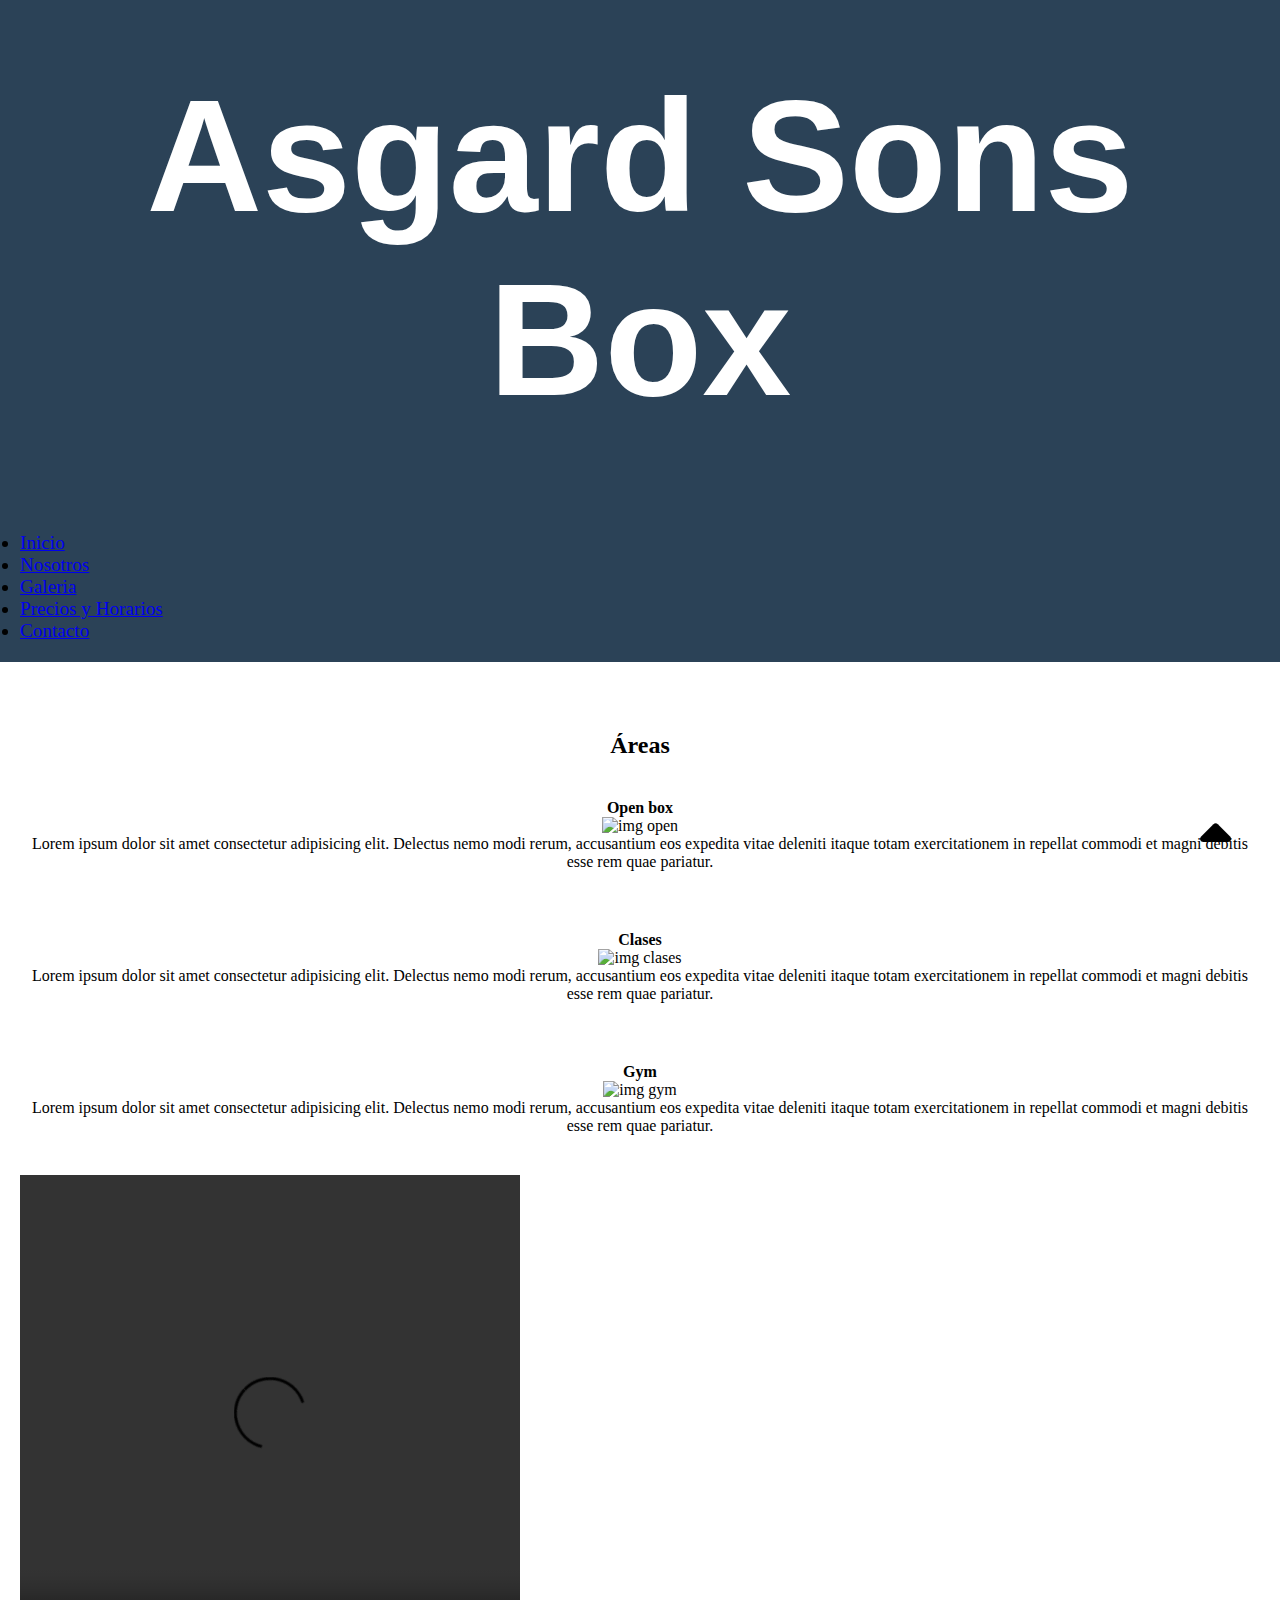
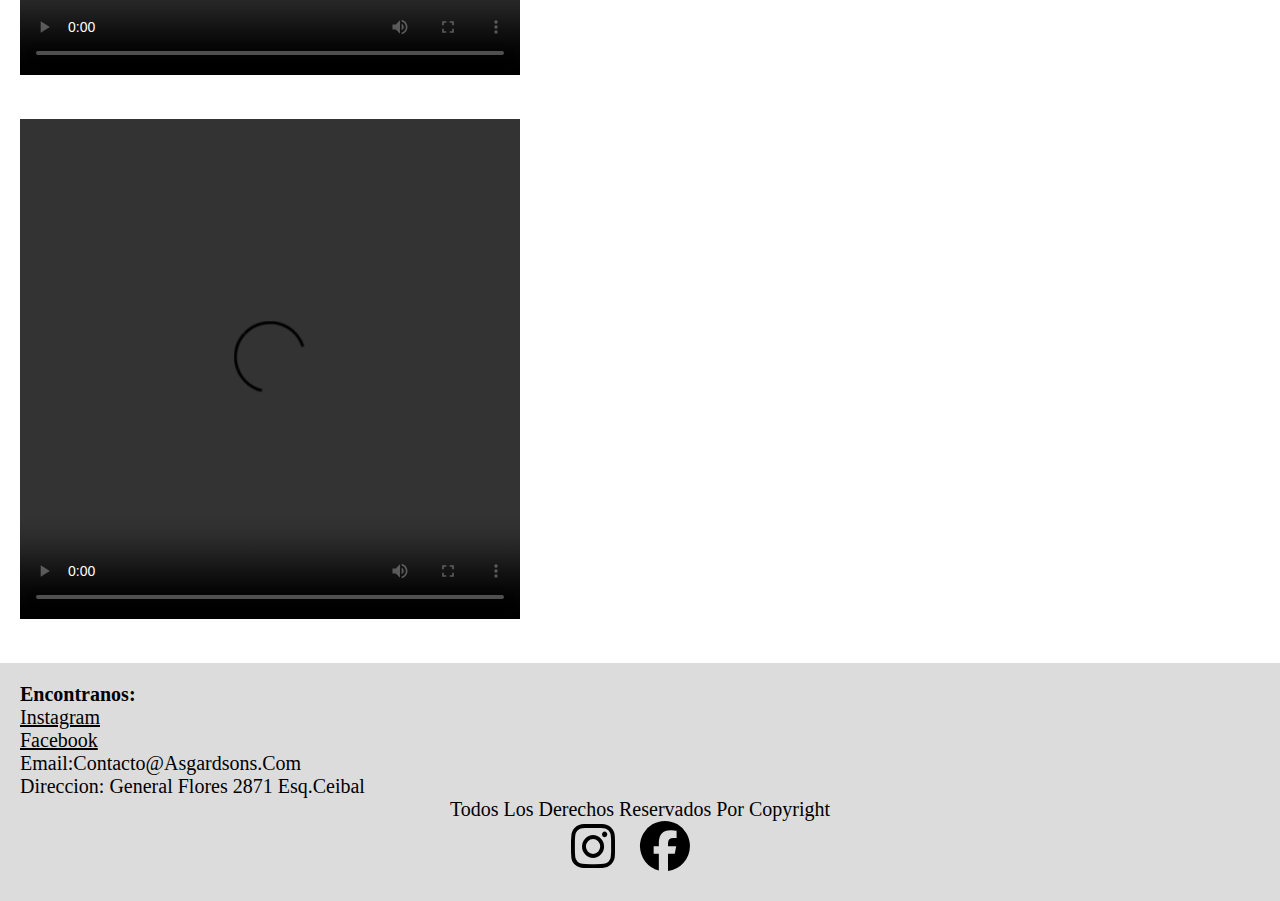
==== index.html @ 72cfc048 "sin sass" ====
<!DOCTYPE html>
<html lang="es">
<head>
    <meta charset="UTF-8">
    <meta http-equiv="X-UA-Compatible" content="IE=edge">
    <meta name="viewport" content="width=device-width, initial-scale=1.0">
    <link rel="shortcut icon" href="img/Diseño sin título.png" type="image/x-icon">
    <link rel="stylesheet" href="https://cdn.jsdelivr.net/npm/bootstrap@4.6.2/dist/css/bootstrap.min.css" 
    integrity="sha384-xOolHFLEh07PJGoPkLv1IbcEPTNtaed2xpHsD9ESMhqIYd0nLMwNLD69Npy4HI+N" crossorigin="anonymous">
    <link rel="stylesheet" href="https://cdnjs.cloudflare.com/ajax/libs/font-awesome/6.2.1/css/all.min.css">
    <link rel="stylesheet" href="estilos.css">
    <title>Asgard Sons Box</title>
</head>
<body>
    <header class="inicio container-fluid">
        <h1 class="slide-in-bck-center">Asgard Sons Box</h1>
        
        <nav class="navbar navbar-expand-xl justify-content-center">

            <ul class="navbar-nav container">
              <li class="nav-item ">
                <a class="nav-link text-white" href="index.html">Inicio</a>
              </li>
              <li class="nav-item ">
                <a class="nav-link text-white " href="/pages/nosotros.html">Nosotros</a>
              </li>
              <li class="nav-item">
                <a class="nav-link text-white" href="/pages/galeria.html">Galeria</a>
              </li>
              <li class="nav-item">
                <a class="nav-link text-white" href="/pages/horarios.html">Precios y Horarios</a>
              </li>
              <li class="nav-item">
                <a class="nav-link text-white" href="/pages/contacto.html">Contacto</a>
              </li>
            </ul>
          
          </nav>
    </header>
    <div class="entrenamiento">
      <strong><h2>Áreas</h2></strong> 
      
        <div class="centrenamiento container-fluid row">
                <div   class="tarjetitas col-lg-4 container-fluid"><h4>Open box</h4>
                    <img src="img/descarga (1).jpg"class="rounded img-fluid " alt="img open">
                <p>Lorem ipsum dolor sit amet consectetur adipisicing elit. Delectus nemo modi rerum, accusantium eos expedita vitae deleniti itaque totam exercitationem in repellat commodi et magni debitis esse rem quae pariatur.</p>
            </div>
            <div   class="tarjetitas col-lg-4">
                <h4>Clases</h4>
                <img src="img/descarga (2).jpg" class="rounded img-fluid " alt="img clases">
                <p>Lorem ipsum dolor sit amet consectetur adipisicing elit. Delectus nemo modi rerum, accusantium eos expedita vitae deleniti itaque totam exercitationem in repellat commodi et magni debitis esse rem quae pariatur.</p>
            </div>
            <div   class="tarjetitas col-lg-4">
                <h4>Gym</h4>
                <img src="img/descarga.jpg" class="rounded img-fluid " alt="img gym">
                <p>Lorem ipsum dolor sit amet consectetur adipisicing elit. Delectus nemo modi rerum, accusantium eos expedita vitae deleniti itaque totam exercitationem in repellat commodi et magni debitis esse rem quae pariatur.</p>
            </div>
      </div>
    
    </div> 
<div class= "cajav row ">  
    <div  class="videos col-xl-6 embed-responsive embed-responsive-4by3" ><video class="videoss container-fluid" width="500" height="500" controls>
    <source src="img/istockphoto-958883180-640_adpp_is.mp4" type="video/mp4"><br></video></div>

    <div class="videos col-xl-6 embed-responsive embed-responsive-4by3"><video class="videoss container-fluid" width="500" height="500" controls>
      <source src="img/istockphoto-1215797243-640_adpp_is.mp4" type="video/mp4">
    </video></div>
</div> 
<footer>
    <div class="caja1">
      <strong><h4>Encontranos:</strong></h4>
    <ul>
            <li><a class="redes " href="https://www.instagram.com/asgardsons/">instagram</a></li>  
            <li><a class="redes " href="https://es-la.facebook.com/asgardsons/">facebook</a></li>                        
            <li>email:contacto@asgardsons.com</li>  
            <li>direccion: general flores 2871 esq.ceibal</li>  
    </ul>                         
<div class="redesi">
        <p>Todos los derechos reservados por copyright</p> 
          <div>
                <a href="https://www.instagram.com/asgardsons/"><i class="redes fa-brands fa-instagram"></i></a>
              <a href="https://es-la.facebook.com/asgardsons/"><i class="redes fa-brands fa-facebook"></i></a> 
            </div> 
            </div>
      </div>
    <a href="#" class="subir"> 
      <i class="fa-solid fa-sort-up"></i>
    </a>



</footer>




    <script src="https://cdn.jsdelivr.net/npm/jquery@3.5.1/dist/jquery.slim.min.js" integrity="sha384-DfXdz2htPH0lsSSs5nCTpuj/zy4C+OGpamoFVy38MVBnE+IbbVYUew+OrCXaRkfj" crossorigin="anonymous"></script>
    <script src="https://cdn.jsdelivr.net/npm/popper.js@1.16.1/dist/umd/popper.min.js" integrity="sha384-9/reFTGAW83EW2RDu2S0VKaIzap3H66lZH81PoYlFhbGU+6BZp6G7niu735Sk7lN" crossorigin="anonymous"></script>
    <script src="https://cdn.jsdelivr.net/npm/bootstrap@4.6.2/dist/js/bootstrap.min.js" integrity="sha384-+sLIOodYLS7CIrQpBjl+C7nPvqq+FbNUBDunl/OZv93DB7Ln/533i8e/mZXLi/P+" crossorigin="anonymous"></script>       
</body>
</html>
---- estilos.css ----
@import url("https://fonts.cdnfonts.com/css/comic-runes");
* {
  margin: 0;
  padding: 0;
  box-sizing: border-box;
}

html {
  scroll-behavior: smooth;
}
h1 {
  font-family: "Comic Runes", sans-serif;
  font: weight 700;
  font-size: 700%;
  text-align: center;
  padding-top: 5%;
  color: white;
  padding-bottom: 40px;
  margin-bottom: 0px;
}
h2{
  text-align: center;
  padding-top: 50px;
}
header{
  background-color: #2b4257
}
.inicio{
  background-image: url(img/fondo.jpg);
}
.navbar {
  align-items: flex-end;
  margin-top: 40px;
}
.nav-item {
  font-size: larger;
}
.nav-item a:hover {
  background-color: rgba(255, 255, 255, 0.406);
}
.entrenamiento {
  height: auto;
  text-align: center;
  margin-bottom: 20px;
width: auto;
padding-top: 20px;
}
.centrenamiento{
  margin: 0;
}
.tarjetitas {
  padding: 20px;
  align-items: center;
  padding-top: 40px;
  list-style: none;
  text-align: center;
}
.tarjetitas img{
  height: 200px;
  width: 300px;
}
.tarjetitas:hover {
  scale: 1.05;
  box-shadow: rgba(0, 0, 0, 0.17) 0px -23px 25px 0px inset,
    rgba(0, 0, 0, 0.15) 0px -36px 30px 0px inset,
    rgba(0, 0, 0, 0.1) 0px -79px 40px 0px inset, rgba(0, 0, 0, 0.06) 0px 2px 1px,
    rgba(0, 0, 0, 0.09) 0px 4px 2px, rgba(0, 0, 0, 0.09) 0px 8px 4px,
    rgba(0, 0, 0, 0.09) 0px 16px 8px, rgba(0, 0, 0, 0.09) 0px 32px 16px;
}
.cvideos {
  height: auto;
  background: rgb(255, 255, 255);
  background: linear-gradient(
    180deg,
    rgba(255, 255, 255, 1) 0%,
    rgba(211, 215, 218, 1) 5%,
    rgba(43, 67, 87, 1) 53%
  );
  width: auto;
}
.tubox {
  text-align: center;
  color: black;
}
.cajav{
  padding-inline: 20px;
}
.videos {
  margin-bottom: 40px;
}
.videos:hover {
  scale: 1.005;
  box-shadow: rgba(0, 0, 0, 0.3) 0px 19px 38px,
    rgba(0, 0, 0, 0.22) 0px 15px 12px;
}

footer {
  background-color: gainsboro;
  color: black;
  font-size: 20px;
  text-transform: capitalize;
  padding: 20px;
  width: 100%;
}
footer li{
  list-style: none;
}
footer a {
  color: black;
}
footer i {
  font-size: 50px;
  letter-spacing: 20px;
}
.redes:hover {
  color: #2b42576d;
}
.redesi {
  text-align: center;
  margin-bottom: 10px;
}
.subir {
  height: 40px;
  width: 40px;
  position: fixed;
  bottom: 40px;
  right: 40px;
  text-align: center;
  line-height: 40px;
  color: black;
  font-size: xx-large;
}
.subir i:hover {
  color: gray;
}
.carousel {
  background: rgb(43, 67, 87);
  background: linear-gradient(
    180deg,
    rgba(43, 67, 87, 1) 0%,
    rgba(255, 255, 255, 1) 100%,
    rgba(246, 246, 246, 1) 100%
  );
  display: flex;
  flex-direction: column;
}
.carousel-inner {
  width: auto;
  padding: 20px;
  align-content: center;
  max-width: 100%;
  height: 100%;
}
.nosotros{
  height: auto;
  background-color: gainsboro;
  padding-inline: 20px;
  padding-top: 100px;
  padding-bottom: 100px;


}
.rutinas{
  padding-top: 20px;
  padding-bottom: 200px;
  margin-inline: 40px;
}
.rutinas-items{
  text-align: center;
  background-color: #2b4257c2;
  border-radius: 10px;
  border-style:double ;
  color: white;
}
h5{
  font-family: 'Times New Roman', Times, serif;
  font-size: x-large;
}
.rutinas-items h5::first-letter{
  color:rgb(0, 0, 0);
  font-size: xx-large;
}
.rutinas-items p{
padding-inline: 10px;
padding-top: 50px;
}
.pyh{
  padding-inline: 10px;
  background: rgb(255,255,255);
  background: linear-gradient(180deg, rgba(255,255,255,1) 0%, rgba(211,215,218,1) 12%, rgba(43,67,87,1) 75%);  ;
}
.pyh div{
  text-align: center;
  padding-top: 10px;
}
.pyh a{
  color: white;
  font-size: larger;
}
input[type=text], textarea {
  width: 100%;
  padding: 12px;
  border: 1px solid #ccc;
  border-radius: 4px;
  resize: vertical;
}
input[type=email]{
  width: 100%;
  padding: 12px;
  border: 1px solid #ccc;
  border-radius: 4px;
  resize: vertical;
}

label {
  padding: 12px 12px 12px 0;
  display: inline-block;
}

input[type=submit] {
  background-color: black;
  color: white;
  padding: 12px 20px;
  border: none;
  border-radius: 4px;
  cursor: pointer;
}

input[type=submit]:hover {
  background-color: #2b4257;
}

.container {
  border-radius: 5px;
  background-color: transparent;
  padding: 20px;
}

.col-25 {
  width: 25%;
  margin-top: 6px;
  text-align: right;
}

.col-75 {
  width: 75%;
  margin-top: 6px;
}
.boton{
  flex-direction: row-reverse;
}

.row:after {
  display: table;
  clear: both;
}


.slide-in-bck-center {
  -webkit-animation: slide-in-bck-center 5s cubic-bezier(0.25, 0.46, 0.45, 0.94)
    both;
  animation: slide-in-bck-center 5s cubic-bezier(0.25, 0.46, 0.45, 0.94) both;
}

@-webkit-keyframes slide-in-bck-center {
  0% {
    -webkit-transform: translateZ(600px);
    transform: translateZ(600px);
    opacity: 0;
  }
  100% {
    -webkit-transform: translateZ(0);
    transform: translateZ(0);
    opacity: 1;
  }
}
@keyframes slide-in-bck-center {
  0% {
    -webkit-transform: translateZ(600px);
    transform: translateZ(600px);
    opacity: 0;
  }
  100% {
    -webkit-transform: translateZ(0);
    transform: translateZ(0);
    opacity: 1;
  }
}
  
  @media screen and (min-width: 1200px) {
    .carousel-inner {
      padding: 100px;
      height: 100vh ;
    }
    .rutinas-items{ 
height: 400px;
    }  
  }  
@media screen and (min-width: 992px) {
  h1 {
    font-size: 1000%;
  }
}
@media screen and (max-width:992px){
  h1{
    font-size: 600%;
  }
}
@media screen and (max-width:778px){
  h1{
    font-size: 500%;
  }
}
@media screen and (max-width:576px){
  h1{
    font-size: 400%;
  }
}
@media screen and (max-width:468px) {
  h1{
    font-size: 300%;
  } 
}
@media screen and (max-width:320px) {
  h1{
    font-size: 200%;
  } 
}
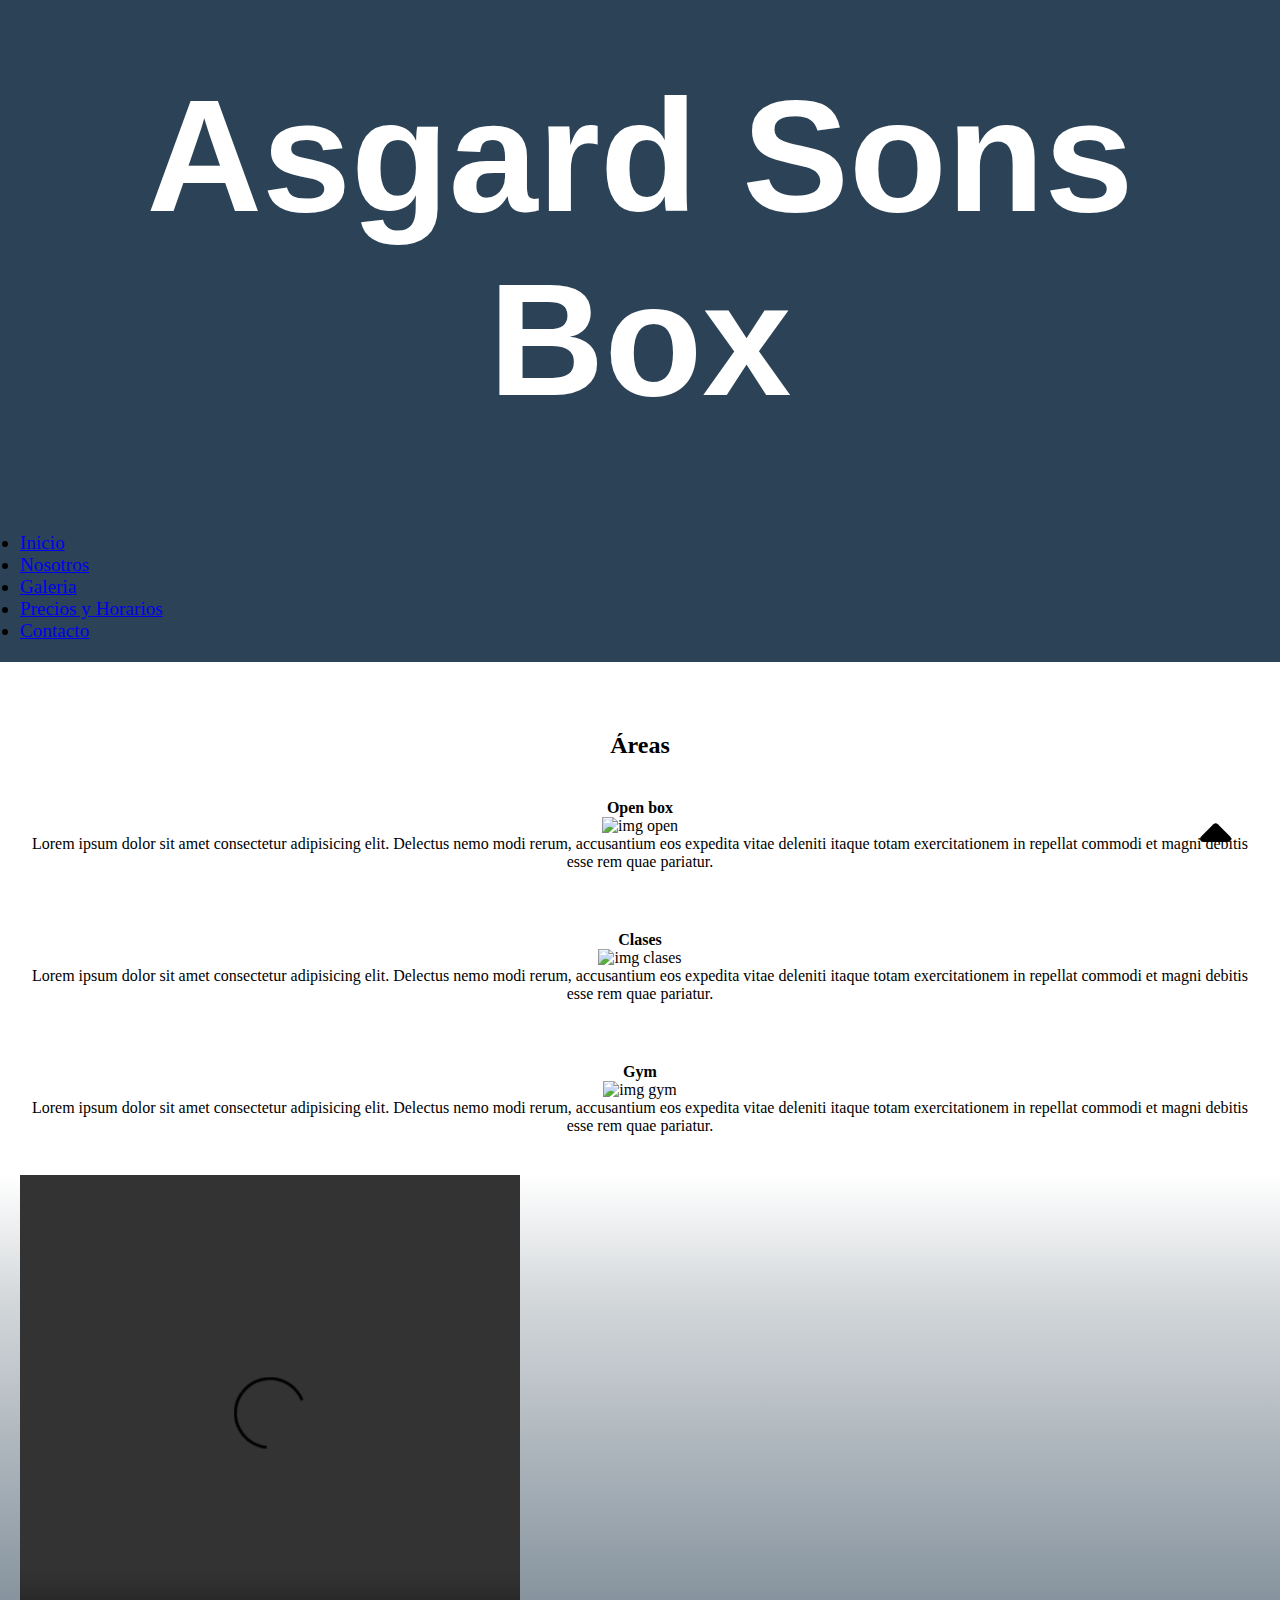
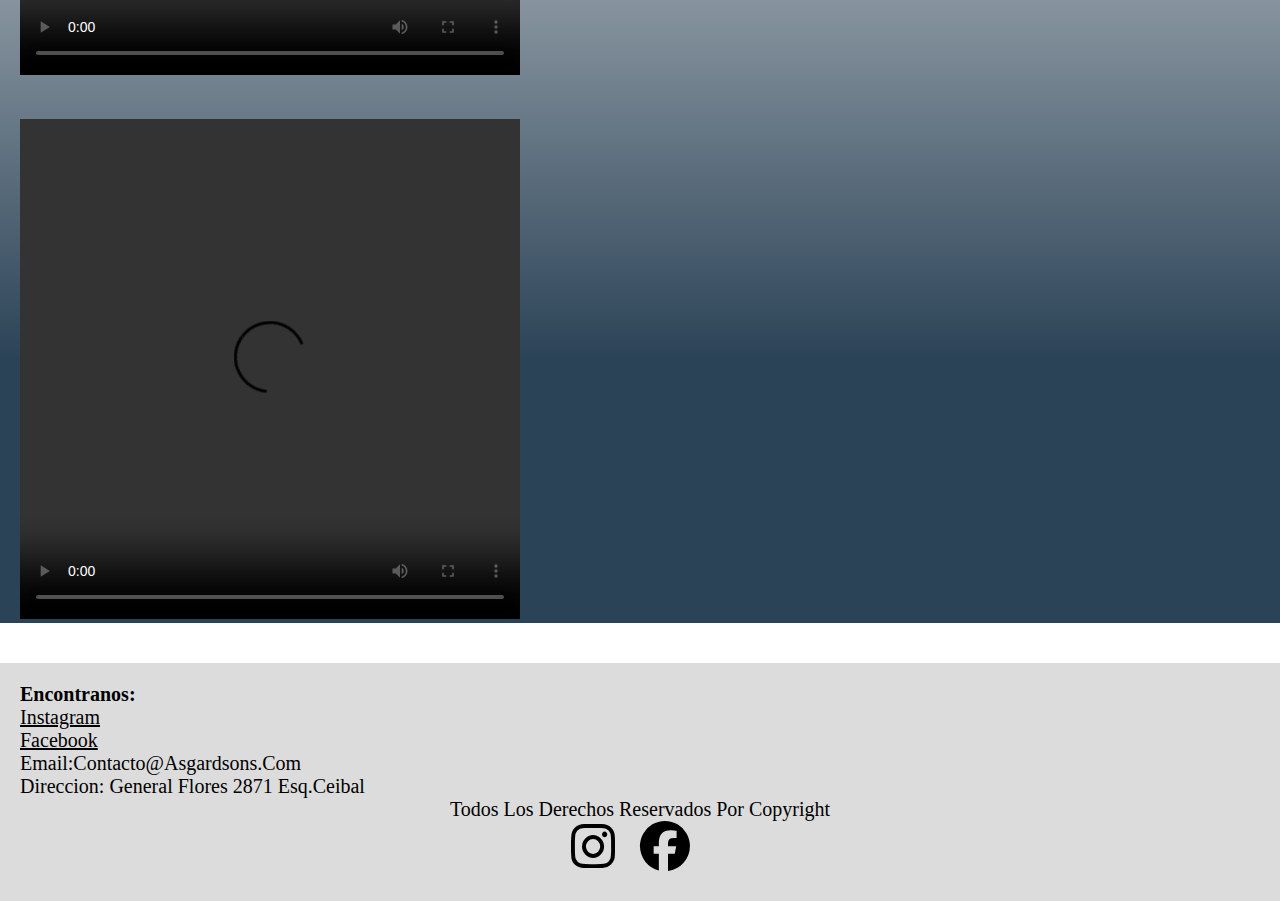
==== commit c5f44b26: "listo" ====
--- a/index.html
+++ b/index.html
@@ -4,11 +4,13 @@
     <meta charset="UTF-8">
     <meta http-equiv="X-UA-Compatible" content="IE=edge">
     <meta name="viewport" content="width=device-width, initial-scale=1.0">
-    <link rel="shortcut icon" href="img/Diseño sin título.png" type="image/x-icon">
+    <meta name="description" content="Centro fitness, entrenamiento integral">
+    <meta name="keywords" content="crossfit, fitness, gimnasio, entrenamiento, funcional, adelgazar, entrena,cardio, workout, wod ">
+    <link rel="shortcut icon" href="./img/Diseño sin título.png" type="image/x-icon">
     <link rel="stylesheet" href="https://cdn.jsdelivr.net/npm/bootstrap@4.6.2/dist/css/bootstrap.min.css" 
     integrity="sha384-xOolHFLEh07PJGoPkLv1IbcEPTNtaed2xpHsD9ESMhqIYd0nLMwNLD69Npy4HI+N" crossorigin="anonymous">
     <link rel="stylesheet" href="https://cdnjs.cloudflare.com/ajax/libs/font-awesome/6.2.1/css/all.min.css">
-    <link rel="stylesheet" href="estilos.css">
+    <link rel="stylesheet" href="./styles/estilo.css">
     <title>Asgard Sons Box</title>
 </head>
 <body>
@@ -22,16 +24,16 @@
                 <a class="nav-link text-white" href="index.html">Inicio</a>
               </li>
               <li class="nav-item ">
-                <a class="nav-link text-white " href="/pages/nosotros.html">Nosotros</a>
+                <a class="nav-link text-white " href="./pages/nosotros.html">Nosotros</a>
               </li>
               <li class="nav-item">
-                <a class="nav-link text-white" href="/pages/galeria.html">Galeria</a>
+                <a class="nav-link text-white" href="./pages/galeria.html">Galeria</a>
               </li>
               <li class="nav-item">
-                <a class="nav-link text-white" href="/pages/horarios.html">Precios y Horarios</a>
+                <a class="nav-link text-white" href="./pages/horarios.html">Precios y Horarios</a>
               </li>
               <li class="nav-item">
-                <a class="nav-link text-white" href="/pages/contacto.html">Contacto</a>
+                <a class="nav-link text-white" href="./pages/contacto.html">Contacto</a>
               </li>
             </ul>
           
@@ -42,17 +44,17 @@
       
         <div class="centrenamiento container-fluid row">
                 <div   class="tarjetitas col-lg-4 container-fluid"><h4>Open box</h4>
-                    <img src="img/descarga (1).jpg"class="rounded img-fluid " alt="img open">
+                    <img src="./img/descarga (1).jpg"class="rounded img-fluid " alt="img open">
                 <p>Lorem ipsum dolor sit amet consectetur adipisicing elit. Delectus nemo modi rerum, accusantium eos expedita vitae deleniti itaque totam exercitationem in repellat commodi et magni debitis esse rem quae pariatur.</p>
             </div>
             <div   class="tarjetitas col-lg-4">
                 <h4>Clases</h4>
-                <img src="img/descarga (2).jpg" class="rounded img-fluid " alt="img clases">
+                <img src="./img/descarga (2).jpg" class="rounded img-fluid " alt="img clases">
                 <p>Lorem ipsum dolor sit amet consectetur adipisicing elit. Delectus nemo modi rerum, accusantium eos expedita vitae deleniti itaque totam exercitationem in repellat commodi et magni debitis esse rem quae pariatur.</p>
             </div>
             <div   class="tarjetitas col-lg-4">
                 <h4>Gym</h4>
-                <img src="img/descarga.jpg" class="rounded img-fluid " alt="img gym">
+                <img src="./img/descarga.jpg" class="rounded img-fluid " alt="img gym">
                 <p>Lorem ipsum dolor sit amet consectetur adipisicing elit. Delectus nemo modi rerum, accusantium eos expedita vitae deleniti itaque totam exercitationem in repellat commodi et magni debitis esse rem quae pariatur.</p>
             </div>
       </div>
@@ -60,10 +62,10 @@
     </div> 
 <div class= "cajav row ">  
     <div  class="videos col-xl-6 embed-responsive embed-responsive-4by3" ><video class="videoss container-fluid" width="500" height="500" controls>
-    <source src="img/istockphoto-958883180-640_adpp_is.mp4" type="video/mp4"><br></video></div>
+    <source src="./img/istockphoto-958883180-640_adpp_is.mp4" type="video/mp4"><br></video></div>
 
     <div class="videos col-xl-6 embed-responsive embed-responsive-4by3"><video class="videoss container-fluid" width="500" height="500" controls>
-      <source src="img/istockphoto-1215797243-640_adpp_is.mp4" type="video/mp4">
+      <source src="./img/istockphoto-1215797243-640_adpp_is.mp4" type="video/mp4">
     </video></div>
 </div> 
 <footer>
--- a/styles/estilo.css
+++ b/styles/estilo.css
@@ -0,0 +1,310 @@
+@import url("https://fonts.cdnfonts.com/css/comic-runes");
+* {
+  margin: 0;
+  padding: 0;
+  box-sizing: border-box;
+}
+
+html {
+  scroll-behavior: smooth;
+}
+
+header {
+  background-color: #2b4257;
+}
+header .navbar {
+  align-items: flex-end;
+  margin-top: 40px;
+}
+header .navbar .nav-item {
+  font-size: larger;
+}
+header .navbar .nav-item:hover {
+  background-color: rgba(255, 255, 255, 0.406);
+}
+
+.inicio {
+  background-image: url("../../img/fondo.jpg");
+}
+
+h1 {
+  font-family: "Comic Runes", sans-serif;
+  font-size: 700%;
+  text-align: center;
+  padding-top: 5%;
+  color: white;
+  padding-bottom: 40px;
+  margin-bottom: 0px;
+}
+
+h2 {
+  text-align: center;
+  padding-top: 50px;
+}
+
+.entrenamiento {
+  height: auto;
+  text-align: center;
+  margin-bottom: 20px;
+  width: auto;
+  padding-top: 20px;
+}
+.entrenamiento h2 {
+  text-align: center;
+  padding-top: 50px;
+}
+.entrenamiento .centrenamiento {
+  margin: 0;
+}
+
+h2 {
+  text-align: center;
+  padding-top: 50px;
+}
+
+.tarjetitas {
+  padding: 20px;
+  align-items: center;
+  padding-top: 40px;
+  list-style: none;
+  text-align: center;
+}
+.tarjetitas img {
+  height: 200px;
+  width: 300px;
+}
+.tarjetitas:hover {
+  scale: 1.05;
+  box-shadow: rgba(0, 0, 0, 0.17) 0px -23px 25px 0px inset, rgba(0, 0, 0, 0.15) 0px -36px 30px 0px inset, rgba(0, 0, 0, 0.1) 0px -79px 40px 0px inset, rgba(0, 0, 0, 0.06) 0px 2px 1px, rgba(0, 0, 0, 0.09) 0px 4px 2px, rgba(0, 0, 0, 0.09) 0px 8px 4px, rgba(0, 0, 0, 0.09) 0px 16px 8px, rgba(0, 0, 0, 0.09) 0px 32px 16px;
+}
+
+.cajav {
+  padding-inline: 20px;
+  background: rgb(255, 255, 255);
+  background: linear-gradient(180deg, rgb(255, 255, 255) 0%, rgb(211, 215, 218) 12%, rgb(43, 67, 87) 75%);
+}
+.cajav .videos {
+  margin-bottom: 40px;
+}
+.cajav .videos:hover {
+  scale: 1.005;
+  box-shadow: rgba(0, 0, 0, 0.3) 0px 19px 38px, rgba(0, 0, 0, 0.22) 0px 15px 12px;
+}
+
+footer {
+  background-color: gainsboro;
+  color: black;
+  font-size: 20px;
+  text-transform: capitalize;
+  padding: 20px;
+  width: 100%;
+}
+footer li {
+  list-style: none;
+}
+footer a {
+  color: black;
+}
+footer i {
+  font-size: 50px;
+  letter-spacing: 20px;
+}
+footer .redes:hover {
+  color: #2b4257;
+}
+footer .redesi {
+  text-align: center;
+  margin-bottom: 10px;
+}
+footer .subir {
+  height: 40px;
+  width: 40px;
+  position: fixed;
+  bottom: 40px;
+  right: 40px;
+  text-align: center;
+  line-height: 40px;
+  color: black;
+  font-size: xx-large;
+}
+footer .subir i:hover {
+  color: gray;
+}
+
+.carousel {
+  background: rgb(43, 67, 87);
+  background: linear-gradient(180deg, rgb(43, 67, 87) 0%, rgb(255, 255, 255) 100%, rgb(246, 246, 246) 100%);
+  display: flex;
+  flex-direction: column;
+}
+
+.carousel-inner {
+  width: auto;
+  padding: 20px;
+  align-content: center;
+  max-width: 100%;
+  height: 100%;
+}
+
+.nosotros {
+  height: auto;
+  background-color: gainsboro;
+  padding-inline: 20px;
+  padding-top: 100px;
+  padding-bottom: 100px;
+}
+
+.rutinas {
+  padding-top: 20px;
+  padding-bottom: 200px;
+  margin-inline: 40px;
+}
+.rutinas .rutinas-items {
+  text-align: center;
+  background-color: rgba(43, 66, 87, 0.7607843137);
+  border-radius: 10px;
+  border-style: double;
+  color: white;
+}
+.rutinas .rutinas-items h5 {
+  font-family: "Times New Roman", Times, serif;
+  font-size: x-large;
+}
+.rutinas .rutinas-items h5::first-letter {
+  color: rgb(0, 0, 0);
+  font-size: xx-large;
+}
+.rutinas .rutinas-items .p {
+  padding-inline: 10px;
+  padding-top: 50px;
+}
+
+.pyh {
+  padding-inline: 10px;
+  background: rgb(255, 255, 255);
+  background: linear-gradient(180deg, rgb(255, 255, 255) 0%, rgb(211, 215, 218) 12%, rgb(43, 67, 87) 75%);
+}
+.pyh div {
+  text-align: center;
+  padding-top: 10px;
+}
+.pyh a {
+  color: white;
+  font-size: larger;
+}
+
+.container {
+  border-radius: 5px;
+  background-color: transparent;
+  padding: 20px;
+}
+.container .col-25 {
+  width: 25%;
+  margin-top: 6px;
+  text-align: right;
+}
+.container .col-25 label {
+  padding: 12px 12px 12px 0;
+  display: inline-block;
+}
+.container .col-75 {
+  width: 75%;
+  margin-top: 6px;
+}
+.container .col-75 input[type=text], .container .col-75 textarea {
+  width: 100%;
+  padding: 12px;
+  border: 1px solid #ccc;
+  border-radius: 4px;
+  resize: vertical;
+}
+.container .col-75 input[type=email] {
+  width: 100%;
+  padding: 12px;
+  border: 1px solid #ccc;
+  border-radius: 4px;
+  resize: vertical;
+}
+.container .boton {
+  flex-direction: row-reverse;
+}
+.container .boton input[type=submit] {
+  background-color: black;
+  color: white;
+  padding: 12px 20px;
+  border: none;
+  border-radius: 4px;
+  cursor: pointer;
+}
+.container .boton input[type=submit]:hover {
+  background-color: #2b4257;
+}
+.container .row:after {
+  display: table;
+  clear: both;
+}
+
+.slide-in-bck-center {
+  -webkit-animation: slide-in-bck-center 5s cubic-bezier(0.25, 0.46, 0.45, 0.94) both;
+  animation: slide-in-bck-center 5s cubic-bezier(0.25, 0.46, 0.45, 0.94) both;
+}
+
+@-webkit-keyframes slide-in-bck-center {
+  0% {
+    transform: translateZ(600px);
+    opacity: 0;
+  }
+  100% {
+    transform: translateZ(0);
+    opacity: 1;
+  }
+}
+@keyframes slide-in-bck-center {
+  0% {
+    transform: translateZ(600px);
+    opacity: 0;
+  }
+  100% {
+    transform: translateZ(0);
+    opacity: 1;
+  }
+}
+@media screen and (min-width: 1200px) {
+  .carousel-inner {
+    padding: 100px;
+    height: 100vh;
+  }
+  .rutinas-items {
+    height: 400px;
+  }
+}
+@media screen and (min-width: 992px) {
+  h1 {
+    font-size: 1000%;
+  }
+}
+@media screen and (max-width: 992px) {
+  h1 {
+    font-size: 600%;
+  }
+}
+@media screen and (max-width: 778px) {
+  h1 {
+    font-size: 500%;
+  }
+}
+@media screen and (max-width: 576px) {
+  h1 {
+    font-size: 400%;
+  }
+}
+@media screen and (max-width: 468px) {
+  h1 {
+    font-size: 300%;
+  }
+}
+@media screen and (max-width: 320px) {
+  h1 {
+    font-size: 200%;
+  }
+} /*# sourceMappingURL=mq.css.map *//*# sourceMappingURL=estilo.css.map */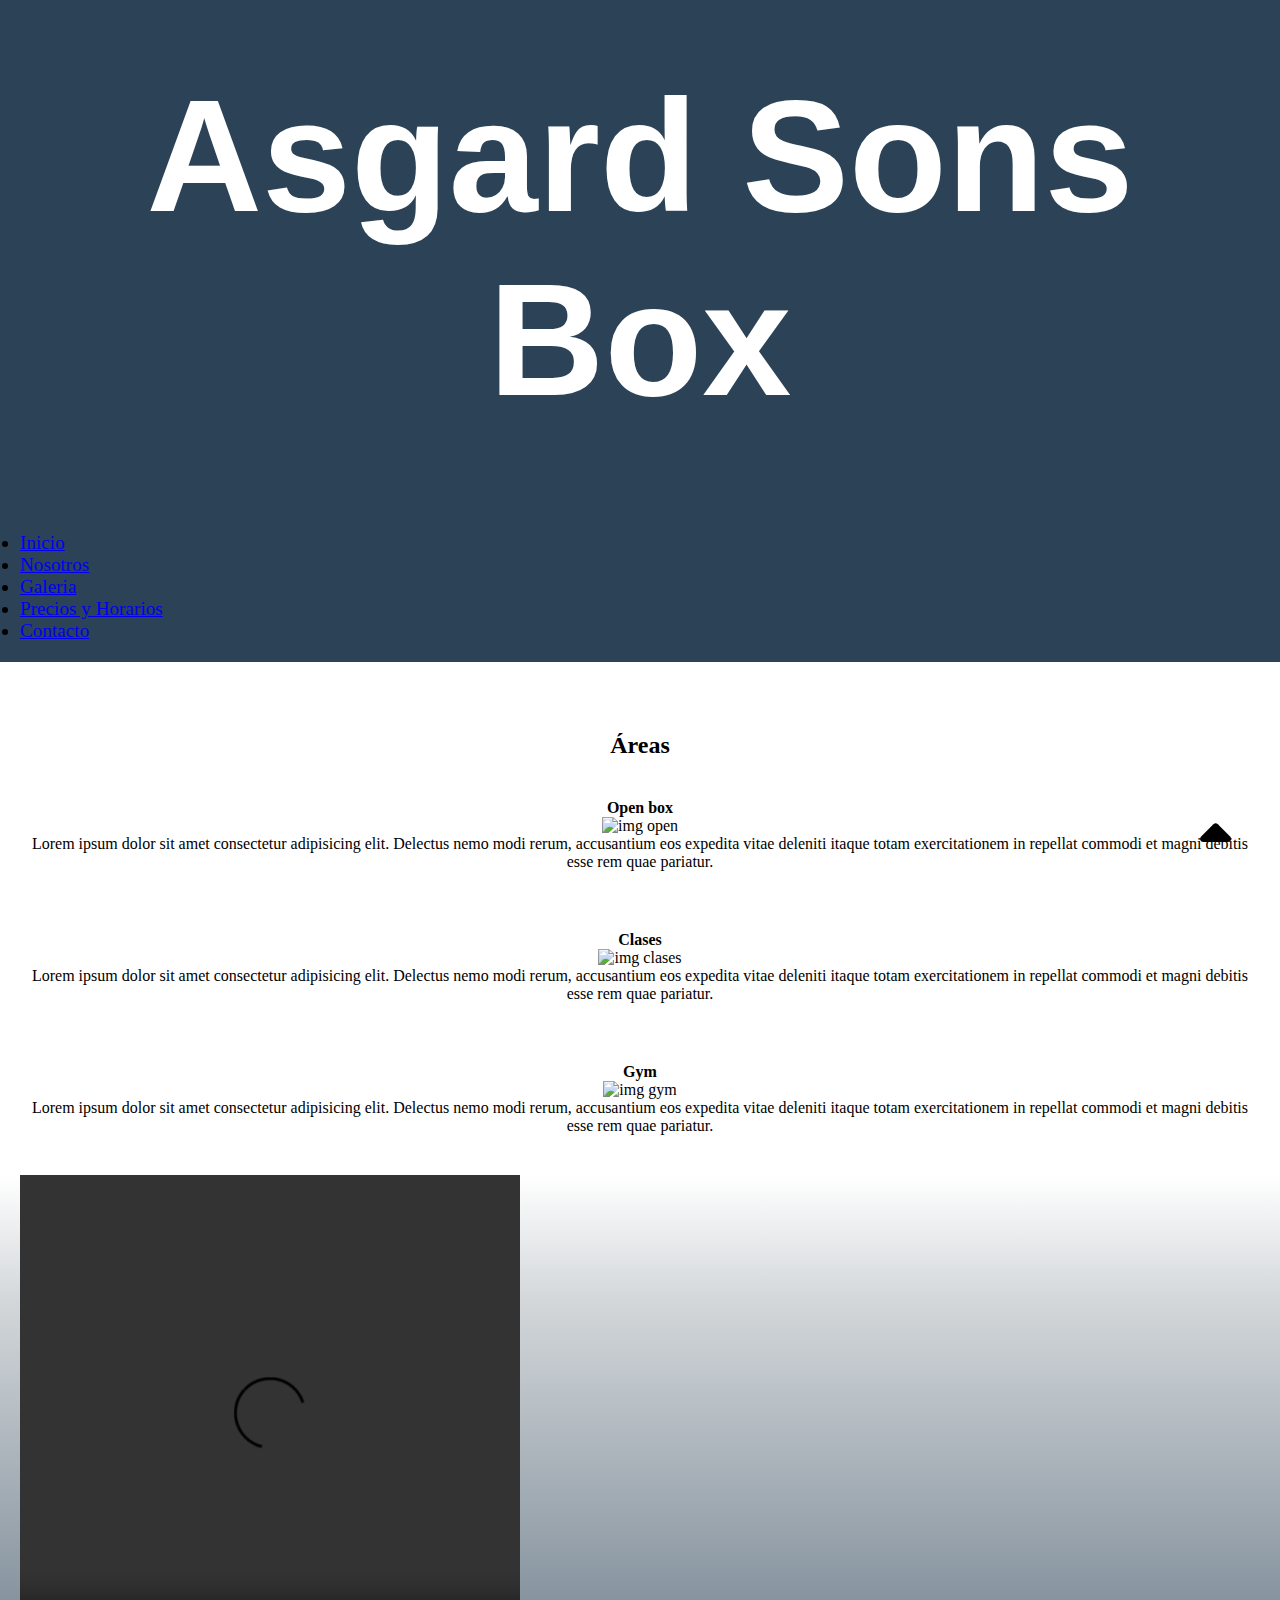
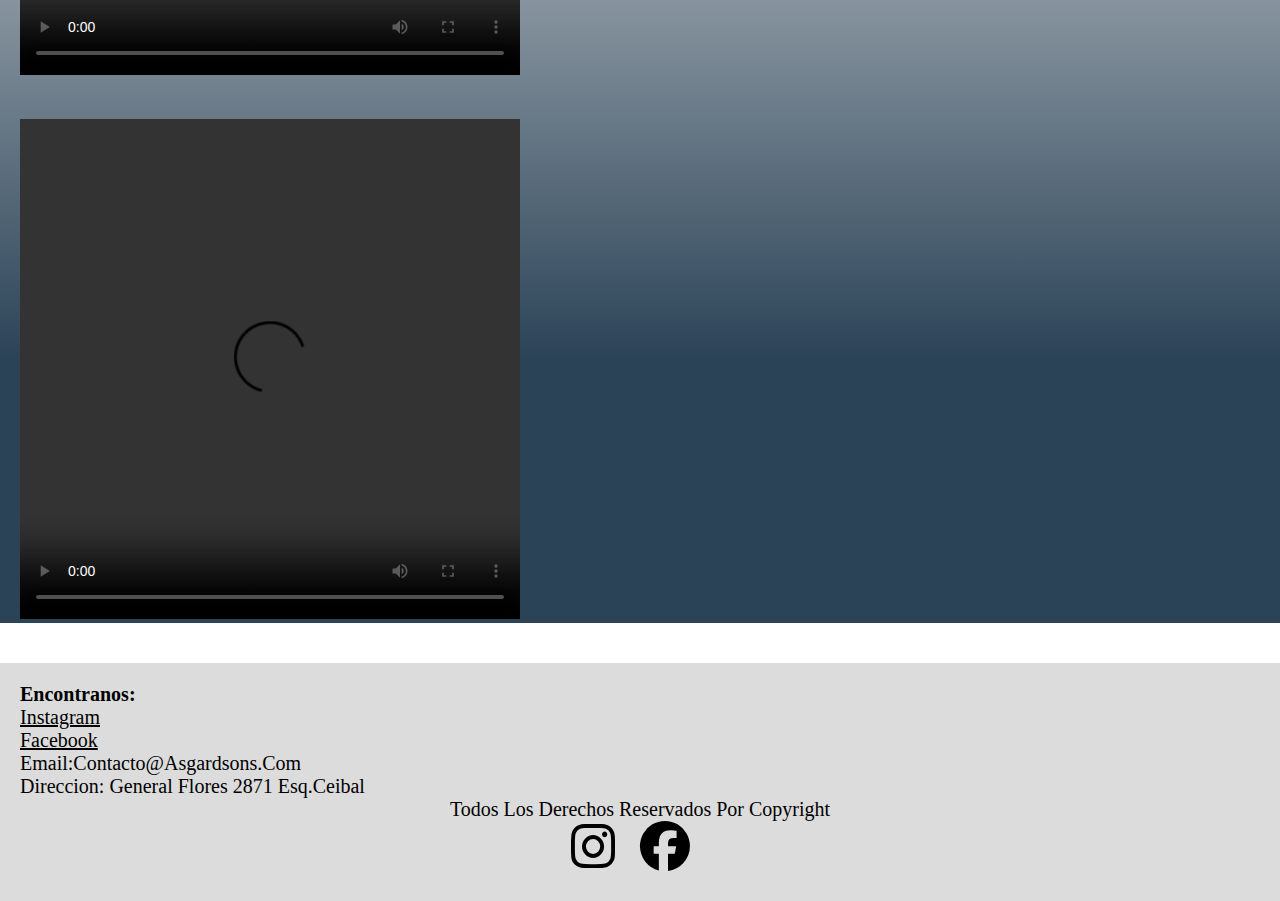
==== commit 7b0a175b: "listo4" ====
--- a/index.html
+++ b/index.html
@@ -5,7 +5,7 @@
     <meta http-equiv="X-UA-Compatible" content="IE=edge">
     <meta name="viewport" content="width=device-width, initial-scale=1.0">
     <meta name="description" content="Centro fitness, entrenamiento integral">
-    <meta name="keywords" content="crossfit, fitness, gimnasio, entrenamiento, funcional, adelgazar, entrena,cardio, workout, wod ">
+    <meta name="keywords" content="crossfit,gym, musculacion, fitness, gimnasio, entrenamiento, funcional, adelgazar, entrena,cardio, workout, wod ">
     <link rel="shortcut icon" href="./img/Diseño sin título.png" type="image/x-icon">
     <link rel="stylesheet" href="https://cdn.jsdelivr.net/npm/bootstrap@4.6.2/dist/css/bootstrap.min.css" 
     integrity="sha384-xOolHFLEh07PJGoPkLv1IbcEPTNtaed2xpHsD9ESMhqIYd0nLMwNLD69Npy4HI+N" crossorigin="anonymous">
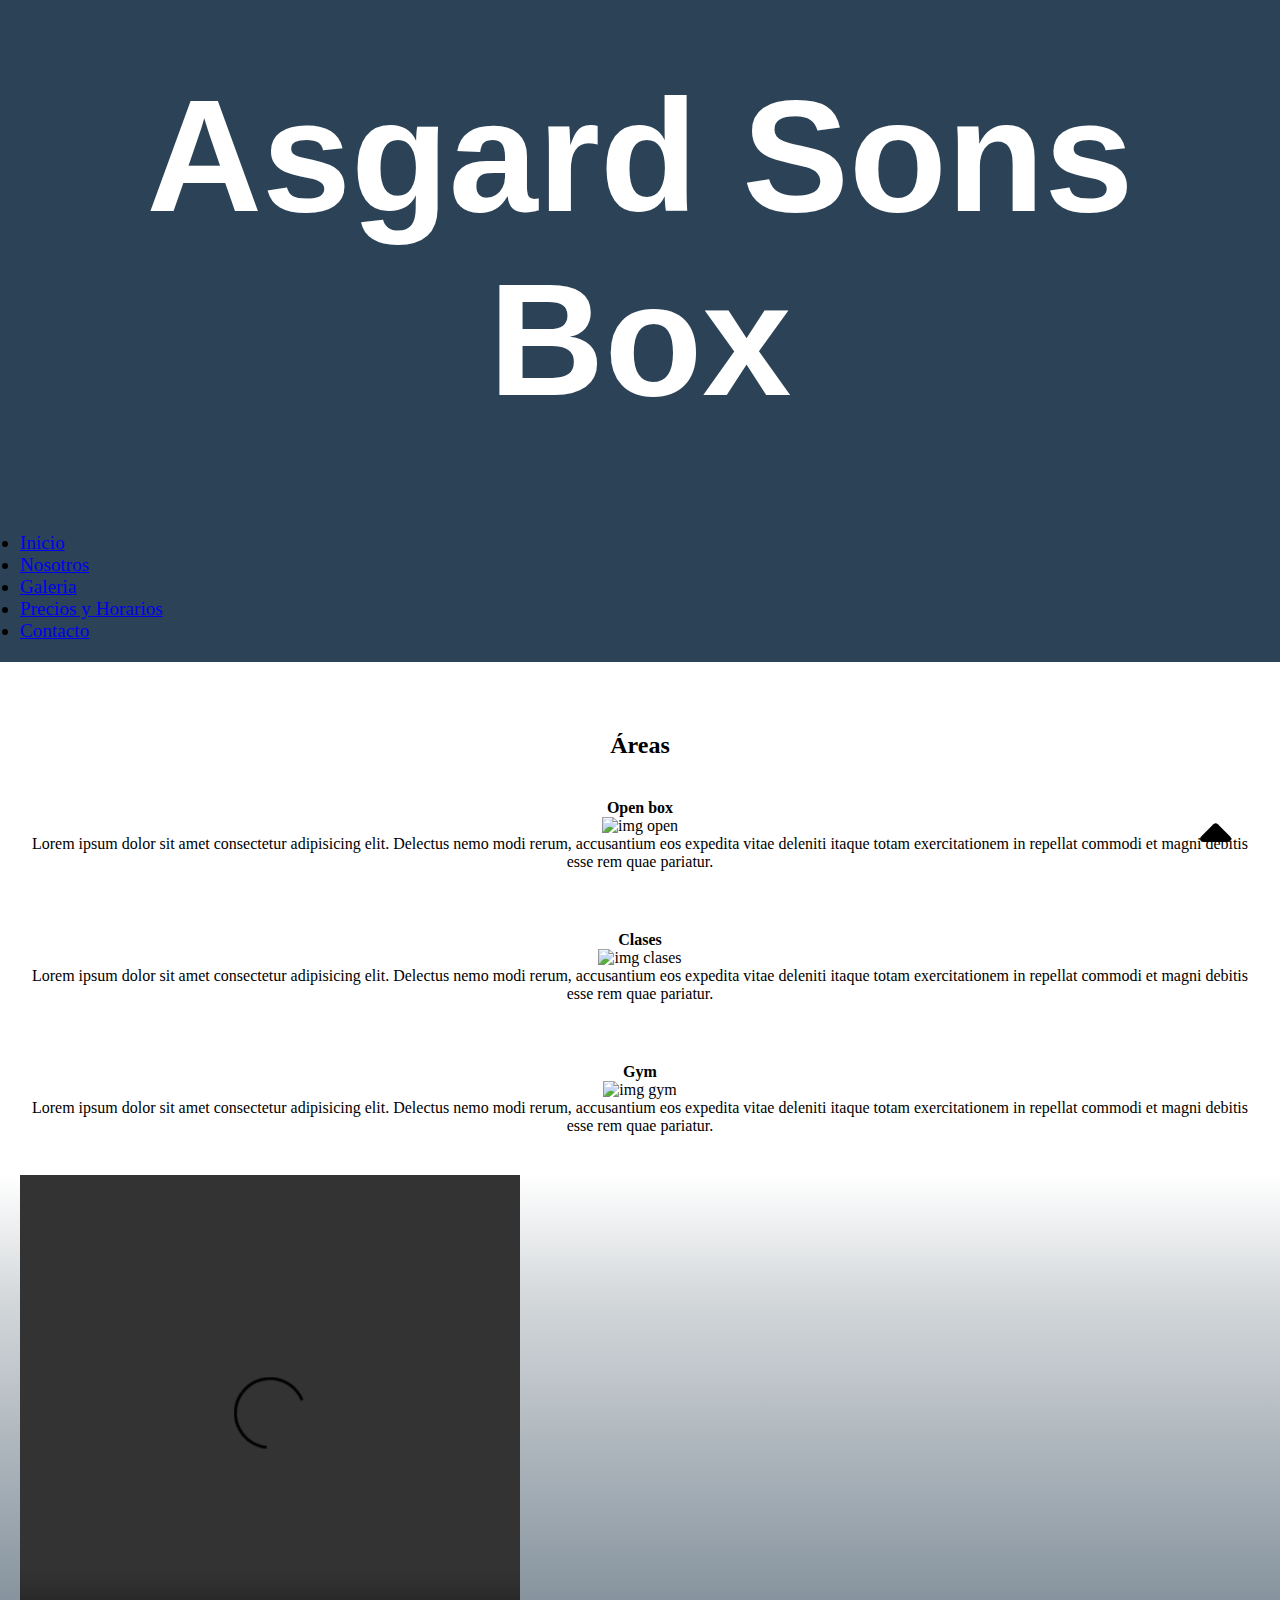
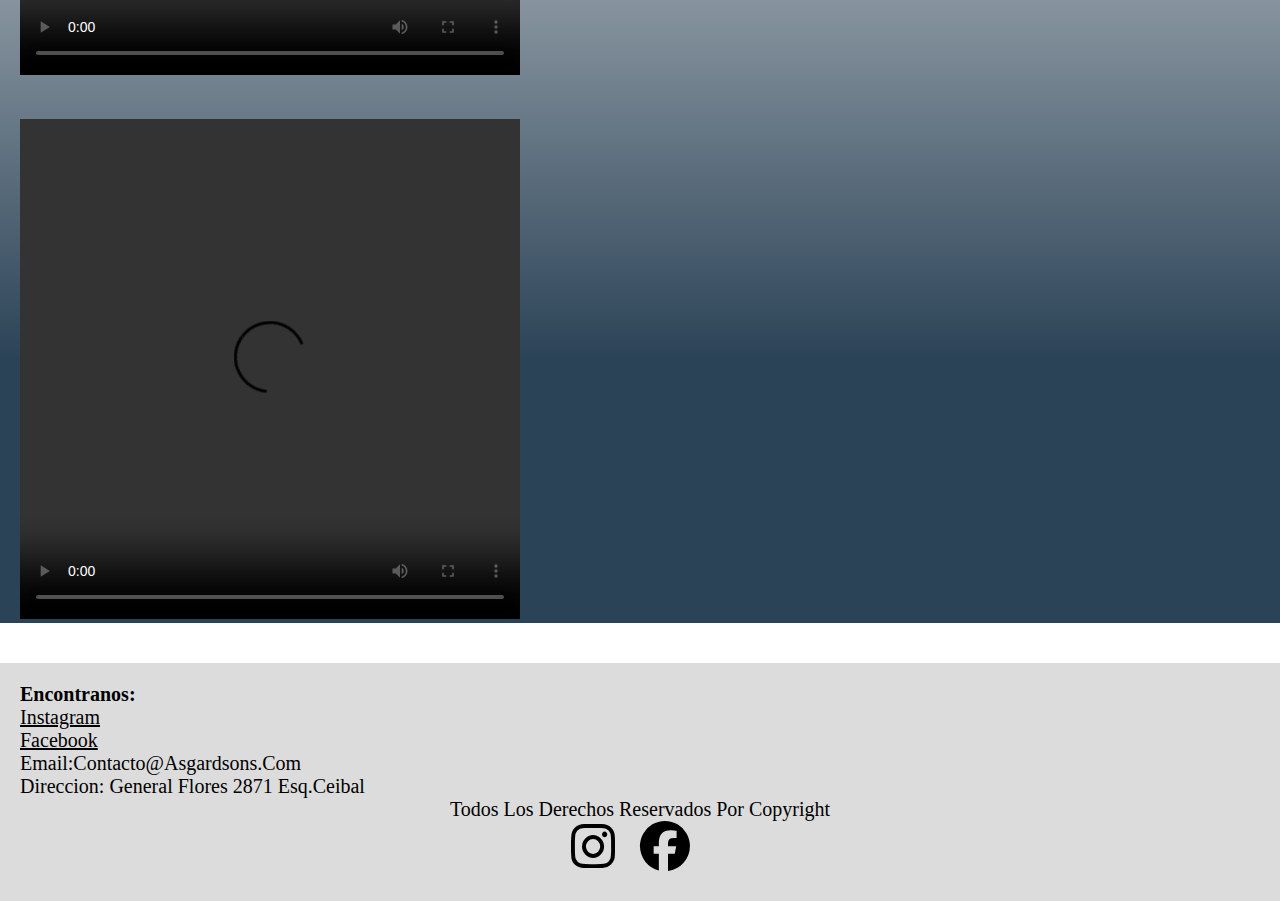
==== commit 68856396: "correcciones" ====
--- a/index.html
+++ b/index.html
@@ -14,7 +14,7 @@
     <title>Asgard Sons Box</title>
 </head>
 <body>
-    <header class="inicio container-fluid">
+<header class="inicio container-fluid">
         <h1 class="slide-in-bck-center">Asgard Sons Box</h1>
         
         <nav class="navbar navbar-expand-xl justify-content-center">
@@ -38,13 +38,14 @@
             </ul>
           
           </nav>
-    </header>
+</header>
+<main>
     <div class="entrenamiento">
       <strong><h2>Áreas</h2></strong> 
       
         <div class="centrenamiento container-fluid row">
                 <div   class="tarjetitas col-lg-4 container-fluid"><h4>Open box</h4>
-                    <img src="./img/descarga (1).jpg"class="rounded img-fluid " alt="img open">
+                <img src="./img/descarga (1).jpg"class="rounded img-fluid " alt="img open">
                 <p>Lorem ipsum dolor sit amet consectetur adipisicing elit. Delectus nemo modi rerum, accusantium eos expedita vitae deleniti itaque totam exercitationem in repellat commodi et magni debitis esse rem quae pariatur.</p>
             </div>
             <div   class="tarjetitas col-lg-4">
@@ -65,26 +66,27 @@
     <source src="./img/istockphoto-958883180-640_adpp_is.mp4" type="video/mp4"><br></video></div>
 
     <div class="videos col-xl-6 embed-responsive embed-responsive-4by3"><video class="videoss container-fluid" width="500" height="500" controls>
-      <source src="./img/istockphoto-1215797243-640_adpp_is.mp4" type="video/mp4">
+    <source src="./img/istockphoto-1215797243-640_adpp_is.mp4" type="video/mp4">
     </video></div>
-</div> 
+</div>
+</main> 
 <footer>
-    <div class="caja1">
+<div class="caja1">
       <strong><h4>Encontranos:</strong></h4>
-    <ul>
-            <li><a class="redes " href="https://www.instagram.com/asgardsons/">instagram</a></li>  
-            <li><a class="redes " href="https://es-la.facebook.com/asgardsons/">facebook</a></li>                        
+      <ul>
+            <li><a class="redes " href="https://www.instagram.com/asgardsons/" target="_blank">instagram</a></li>  
+            <li><a class="redes " href="https://es-la.facebook.com/asgardsons/" target="_blank">facebook</a></li>                        
             <li>email:contacto@asgardsons.com</li>  
             <li>direccion: general flores 2871 esq.ceibal</li>  
-    </ul>                         
-<div class="redesi">
+      </ul>                         
+    <div class="redesi">
         <p>Todos los derechos reservados por copyright</p> 
           <div>
-                <a href="https://www.instagram.com/asgardsons/"><i class="redes fa-brands fa-instagram"></i></a>
-              <a href="https://es-la.facebook.com/asgardsons/"><i class="redes fa-brands fa-facebook"></i></a> 
-            </div> 
-            </div>
-      </div>
+              <a href="https://www.instagram.com/asgardsons/" target="_blank"><i class="redes fa-brands   fa-instagram"></i></a>
+              <a href="https://es-la.facebook.com/asgardsons/" target="_blank"><i class="redes fa-brands  fa-facebook"></i></a> 
+          </div> 
+    </div>
+</div>
     <a href="#" class="subir"> 
       <i class="fa-solid fa-sort-up"></i>
     </a>
@@ -96,8 +98,8 @@
 
 
 
-    <script src="https://cdn.jsdelivr.net/npm/jquery@3.5.1/dist/jquery.slim.min.js" integrity="sha384-DfXdz2htPH0lsSSs5nCTpuj/zy4C+OGpamoFVy38MVBnE+IbbVYUew+OrCXaRkfj" crossorigin="anonymous"></script>
-    <script src="https://cdn.jsdelivr.net/npm/popper.js@1.16.1/dist/umd/popper.min.js" integrity="sha384-9/reFTGAW83EW2RDu2S0VKaIzap3H66lZH81PoYlFhbGU+6BZp6G7niu735Sk7lN" crossorigin="anonymous"></script>
-    <script src="https://cdn.jsdelivr.net/npm/bootstrap@4.6.2/dist/js/bootstrap.min.js" integrity="sha384-+sLIOodYLS7CIrQpBjl+C7nPvqq+FbNUBDunl/OZv93DB7Ln/533i8e/mZXLi/P+" crossorigin="anonymous"></script>       
+<script src="https://cdn.jsdelivr.net/npm/jquery@3.5.1/dist/jquery.slim.min.js" integrity="sha384-DfXdz2htPH0lsSSs5nCTpuj/zy4C+OGpamoFVy38MVBnE+IbbVYUew+OrCXaRkfj" crossorigin="anonymous"></script>
+<script src="https://cdn.jsdelivr.net/npm/popper.js@1.16.1/dist/umd/popper.min.js" integrity="sha384-9/reFTGAW83EW2RDu2S0VKaIzap3H66lZH81PoYlFhbGU+6BZp6G7niu735Sk7lN" crossorigin="anonymous"></script>
+<script src="https://cdn.jsdelivr.net/npm/bootstrap@4.6.2/dist/js/bootstrap.min.js" integrity="sha384-+sLIOodYLS7CIrQpBjl+C7nPvqq+FbNUBDunl/OZv93DB7Ln/533i8e/mZXLi/P+" crossorigin="anonymous"></script>       
 </body>
 </html>--- a/styles/estilo.css
+++ b/styles/estilo.css
@@ -7,6 +7,10 @@
 
 html {
   scroll-behavior: smooth;
+}
+
+body {
+  overflow-x: hidden;
 }
 
 header {
